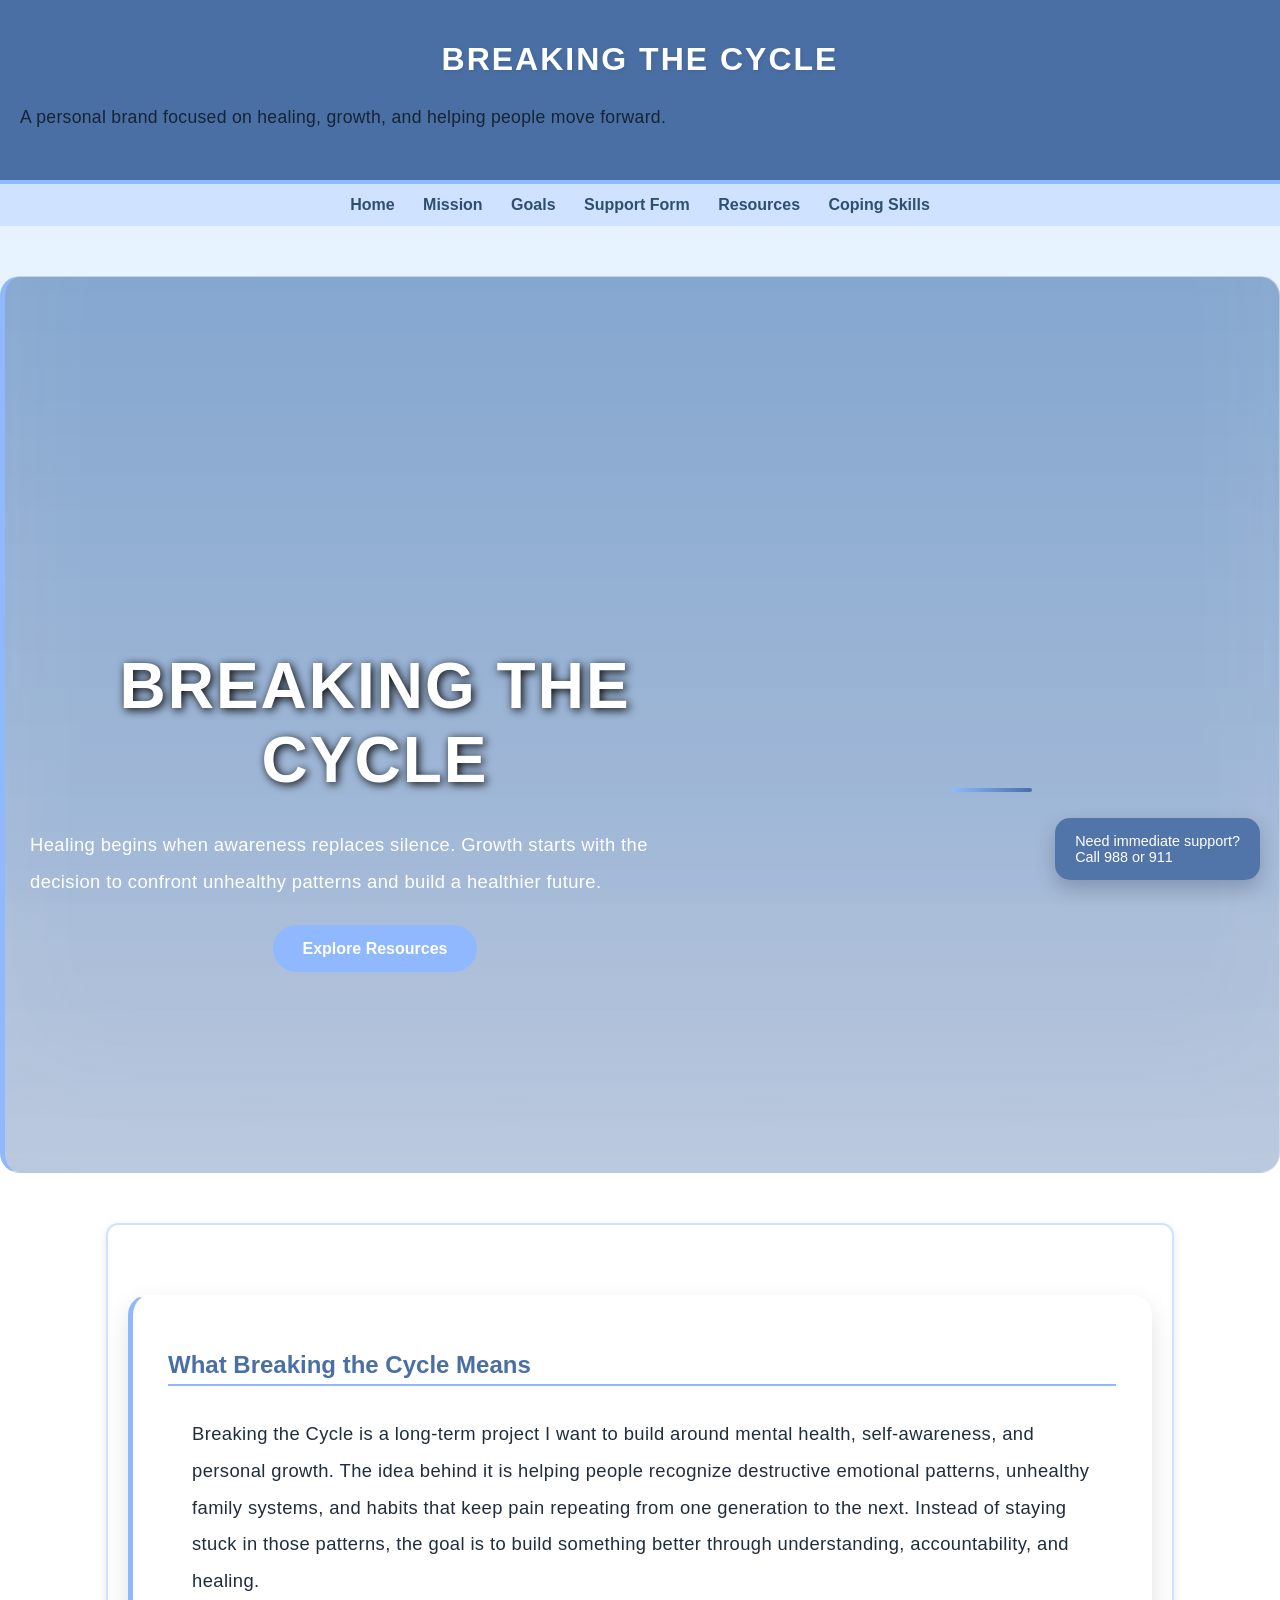
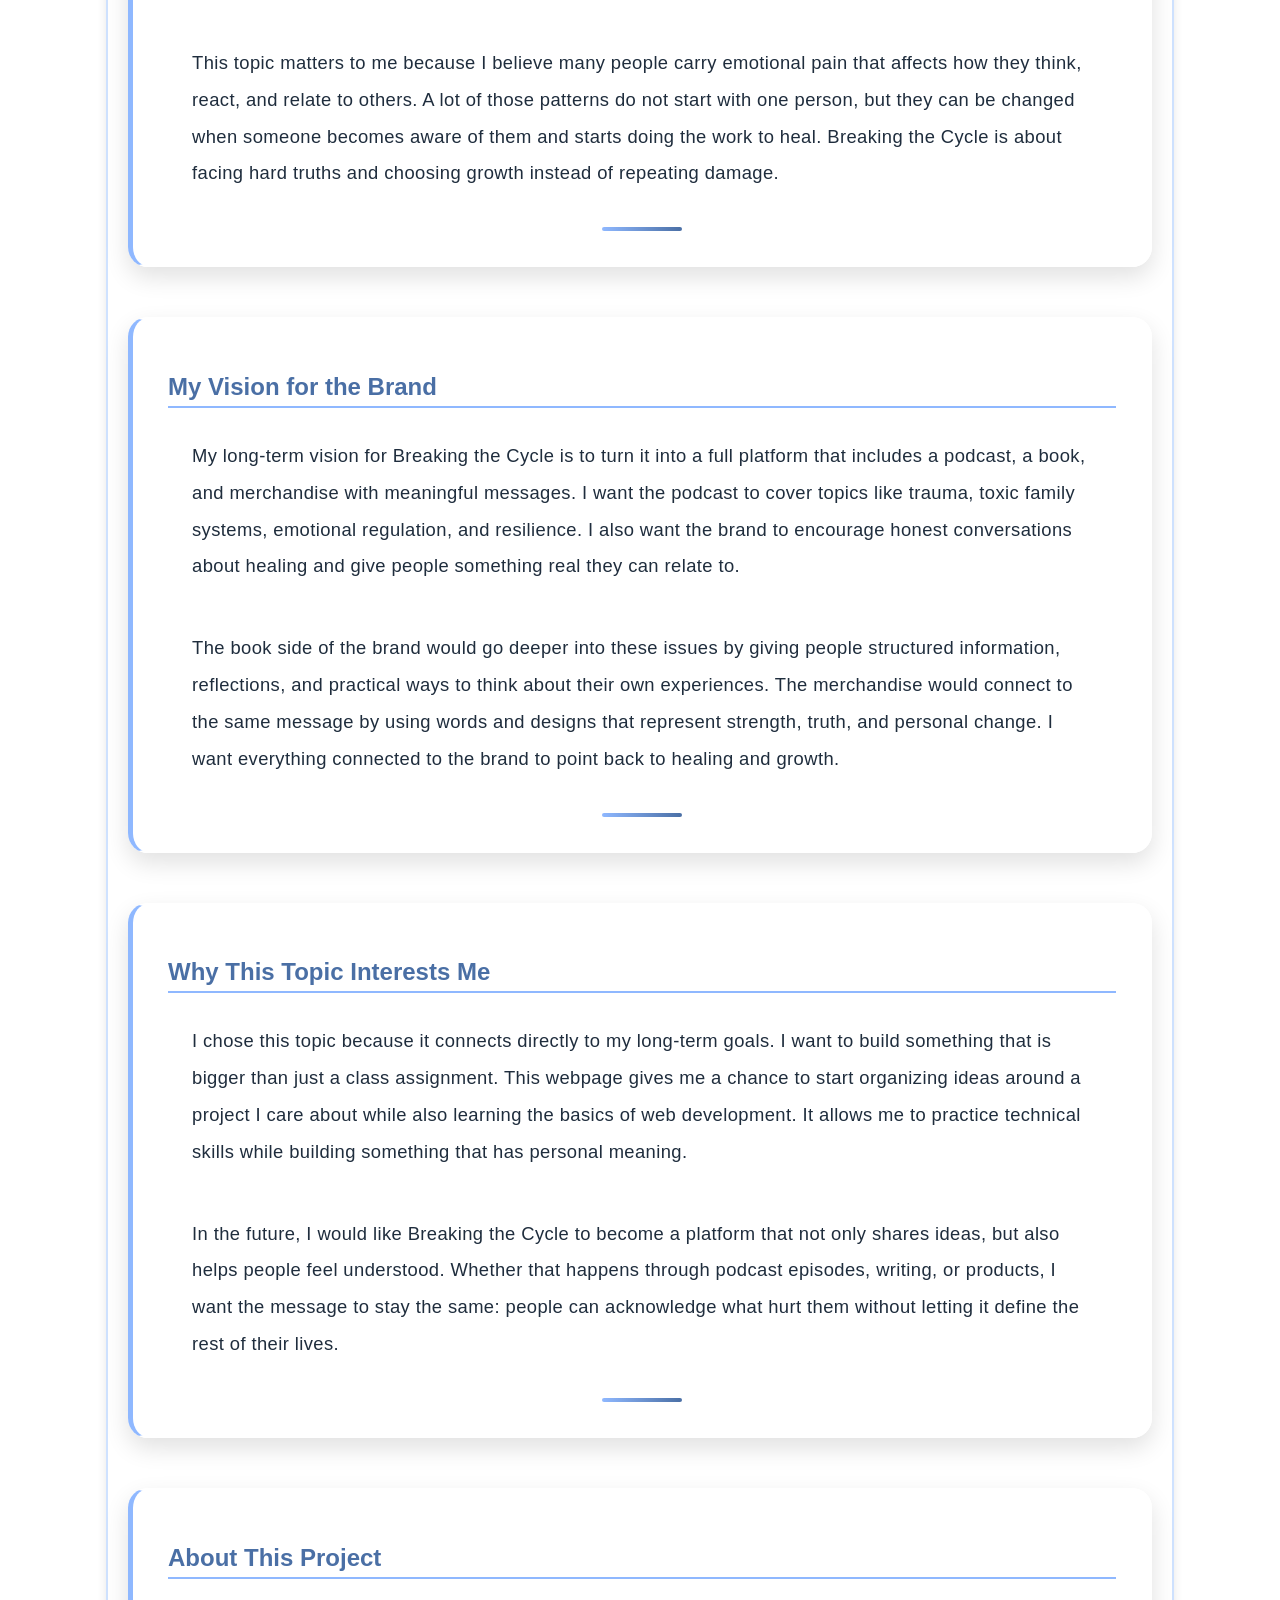
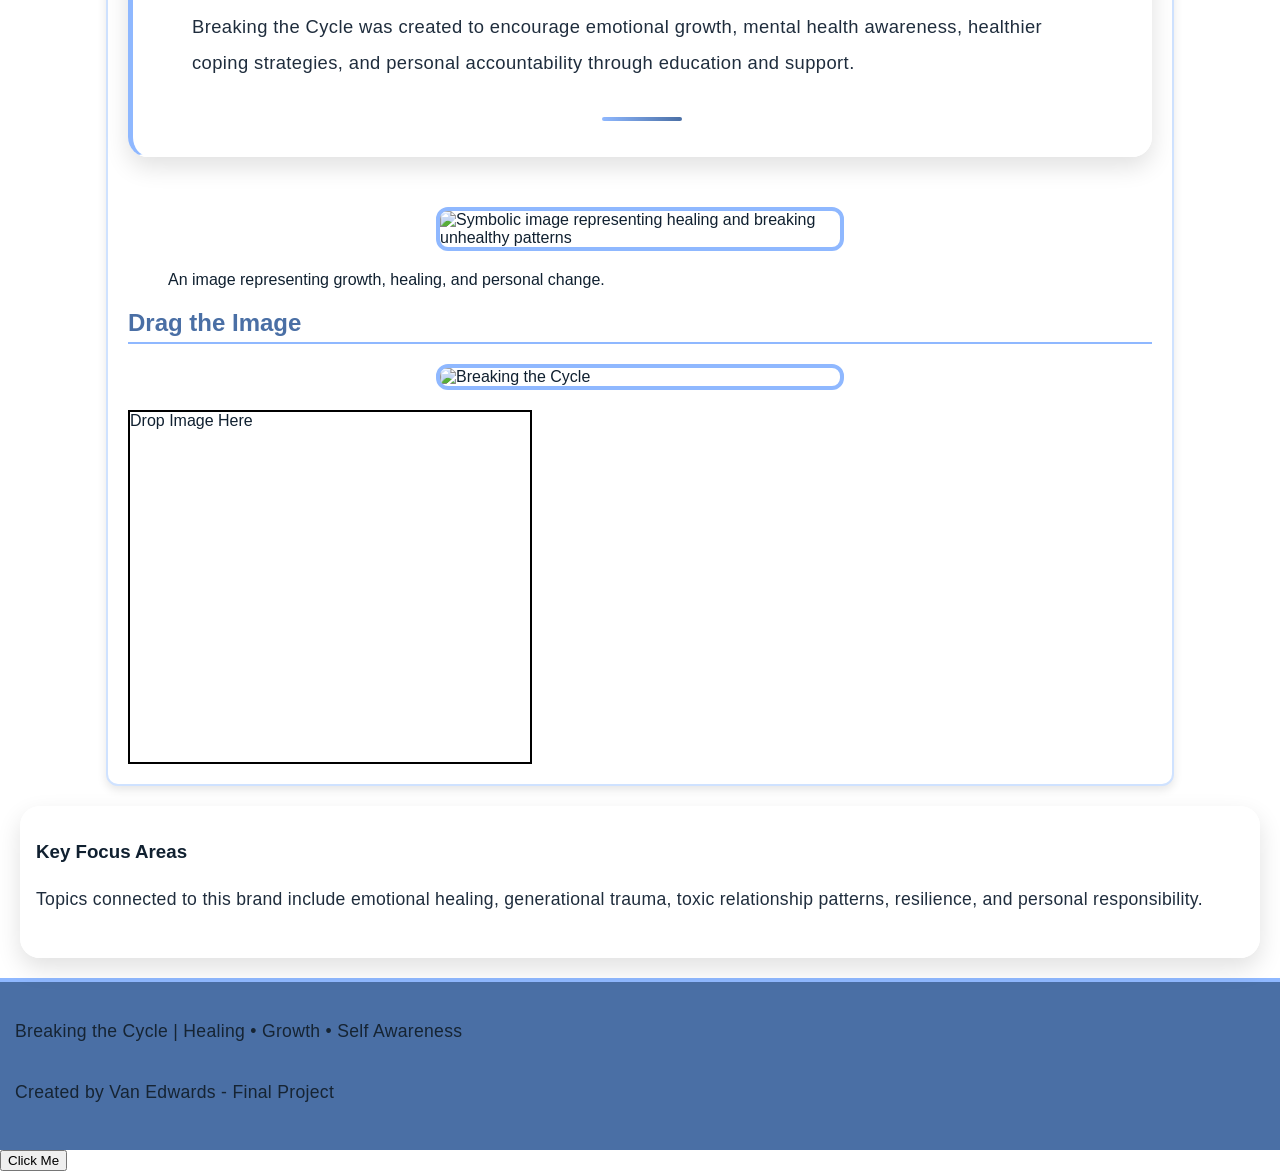
==== index.html @ 515f3003 "Rename EdwardsVanFinalProject.html to index.html" ====
<!DOCTYPE html>
<html lang="en">
<head>
<link rel="stylesheet" href="EdwardsVanStyleSheet.css">
  <meta charset="UTF-8">
  <meta name="author" content="Van Edwards">
  <meta name="keywords" content="Breaking the Cycle, mental health, personal growth, podcast, trauma recovery, emotional healing">
  <meta name="description" content="A webpage about Breaking the Cycle, a long-term brand focused on mental health, healing, and personal growth.">
  <meta name="viewport" content="width=device-width, initial-scale=1.0">
  <title>Breaking the Cycle</title>
</head>
<body>
  <header>
    <h1>Breaking the Cycle</h1>
    <p>A personal brand focused on healing, growth, and helping people move forward.</p>
  </header>

 <nav>
  <a href="EdwardsVanFinalProject.html">Home</a>
  <a href="mission.html">Mission</a>
  <a href="goals.html">Goals</a>
  <a href="form.html">Support Form</a>
  <a href="resources.html">Resources</a>
  <a href="coping.html">Coping Skills</a>
</nav>
<section class="hero">

    <div class="hero-content">

        <h1>Breaking the Cycle</h1>

        <p>
            Healing begins when awareness replaces silence.
            Growth starts with the decision to confront unhealthy
            patterns and build a healthier future.
        </p>

        <a href="resources.html" class="hero-button">
            Explore Resources
        </a>

    </div>

</section>
  <main>
    <section>
      <h2>What Breaking the Cycle Means</h2>
      <p>
        Breaking the Cycle is a long-term project I want to build around mental health, self-awareness, and personal growth.
        The idea behind it is helping people recognize destructive emotional patterns, unhealthy family systems, and habits
        that keep pain repeating from one generation to the next. Instead of staying stuck in those patterns, the goal is
        to build something better through understanding, accountability, and healing.
      </p>

      <p>
        This topic matters to me because I believe many people carry emotional pain that affects how they think, react,
        and relate to others. A lot of those patterns do not start with one person, but they can be changed when someone
        becomes aware of them and starts doing the work to heal. Breaking the Cycle is about facing hard truths and
        choosing growth instead of repeating damage.
      </p>
    </section>

    <section>
  <h2>My Vision for the Brand</h2>
  <p>
      My long-term vision for Breaking the Cycle is to turn it into a full platform that includes a podcast, a book,
      and merchandise with meaningful messages. I want the podcast to cover topics like trauma, toxic family systems,
      emotional regulation, and resilience. I also want the brand to encourage honest conversations about healing and
      give people something real they can relate to.
    </p>

    <p>
      The book side of the brand would go deeper into these issues by giving people structured information, reflections,
      and practical ways to think about their own experiences. The merchandise would connect to the same message by
      using words and designs that represent strength, truth, and personal change. I want everything connected to the
      brand to point back to healing and growth.
    </p>
</section>

    <section>
      <h2>Why This Topic Interests Me</h2>
      <p>
        I chose this topic because it connects directly to my long-term goals. I want to build something that is bigger
        than just a class assignment. This webpage gives me a chance to start organizing ideas around a project I care
        about while also learning the basics of web development. It allows me to practice technical skills while building
        something that has personal meaning.
      </p>

      <p>
        In the future, I would like Breaking the Cycle to become a platform that not only shares ideas, but also helps
        people feel understood. Whether that happens through podcast episodes, writing, or products, I want the message
        to stay the same: people can acknowledge what hurt them without letting it define the rest of their lives.
      </p>
    </section>
	<section>

<h2>About This Project</h2>

<p>
Breaking the Cycle was created to encourage emotional growth,
mental health awareness, healthier coping strategies,
and personal accountability through education and support.
</p>

</section>

    <figure>
      <img src="Images/breaking-cycle.jpg" alt="Symbolic image representing healing and breaking unhealthy patterns" width="400">
      <figcaption>An image representing growth, healing, and personal change.</figcaption>
    </figure>
  <h2>Drag the Image</h2>

<img id="drag1" src="Images/Cycle.jpg" draggable="true" ondragstart="drag(event)" width="200" alt="Breaking the Cycle">

<div id="dropzone"
ondrop="drop(event)"
ondragover="allowDrop(event)"
style="width:400px;height:350px;border:2px solid black;">
Drop Image Here
</div>
  </main>
  

  <aside>
    <h3>Key Focus Areas</h3>
    <p>
      Topics connected to this brand include emotional healing, generational trauma, toxic relationship patterns,
      resilience, and personal responsibility.
    </p>
  </aside>

 <footer>

<p>
Breaking the Cycle | Healing • Growth • Self Awareness
</p>

<p>
Created by Van Edwards - Final Project
</p>
  </footer>
  <script src="script.js"></script>
<button onclick="showMessage()">Click Me</button>
<div class="support-reminder">

Need immediate support?<br>
Call 988 or 911

</div>
</body>
</html>
---- EdwardsVanStyleSheet.css ----
body {

    background:
    linear-gradient(
    rgba(220,238,255,0.88),
    rgba(245,249,255,0.90)),

    url('https://images.unsplash.com/photo-1506744038136-46273834b3fb');

    background-size: cover;

    background-position: center;

    background-attachment: fixed;

    font-family: Arial, Helvetica, sans-serif;

    color: #1f2d3d;

    margin: 0;

    padding: 0;

    -webkit-font-smoothing: antialiased;

    text-rendering: optimizeLegibility;
}


/* ===== HEADER ===== */

header {
  background-color: #4a6fa5;
  color: white;
  text-align: center;
  padding: 20px;
  border-bottom: 4px solid #8fb8ff;
}

/* ===== NAVIGATION ===== */

nav {
  background-color: #cfe2ff;
  padding: 12px;
  text-align: center;
}

nav a {
  text-decoration: none;
  color: #2f4f6f;
  font-weight: bold;
  margin: 0 12px;
  display: inline-block;
  transition: all 0.3s ease;
}

section,
article,
aside {

    transition:
    transform 0.4s ease,
    box-shadow 0.4s ease;
}

section:hover,
article:hover,
aside:hover {

    transform: translateY(-8px);

    box-shadow:
    0 15px 35px rgba(0,0,0,0.15);
}


/* ===== MAIN CONTENT ===== */

main {
  width: 80%;
  margin: 20px auto;
  padding: 20px;
  background-color: white;
  border: 2px solid #cfe2ff;
  border-radius: 12px;
  box-shadow: 0px 4px 10px rgba(0, 0, 0, 0.1);

  animation: fadeIn 1s ease-in;
}

/* ===== HEADINGS ===== */

h1 {
  text-transform: uppercase;
  letter-spacing: 2px;
  text-shadow: 1px 1px 4px rgba(0,0,0,0.1);
}

h2 {
  color: #4a6fa5;
  border-bottom: 2px solid #8fb8ff;
  padding-bottom: 5px;
}

/* ===== PARAGRAPH STYLING ===== */

p {

    font-size: 1.1rem;

    line-height: 2;

    letter-spacing: 0.3px;

    color: #162433;

    font-weight: 500;

    margin-bottom: 25px;

    text-align: left;
}


/* ===== IMAGES ===== */

img {
  width: 400px;
  max-width: 100%;
  border: 4px solid #8fb8ff;
  border-radius: 12px;
  display: block;
  margin: 20px auto;
  transition: 0.3s ease;
}

img:hover {
  transform: scale(1.03);
}

/* ===== ASIDE ===== */

aside {
  background-color: #eef5ff;
  border: 2px dashed #8fb8ff;
  padding: 15px;
  margin: 20px;
  border-radius: 10px;
}

/* ===== FORMS ===== */

form {
  background-color: #f5f9ff;
  padding: 20px;
  border: 2px solid #8fb8ff;
  border-radius: 12px;
  width: 60%;
  margin: auto;
}

/* ===== INPUTS ===== */

input,
textarea {
  width: 100%;
  padding: 10px;
  margin-bottom: 12px;
  border: 1px solid #8fb8ff;
  border-radius: 8px;
}

/* ===== BUTTONS ===== */

input[type="submit"],
input[type="reset"] {
  background-color: #4a6fa5;
  color: white;
  border: none;
  cursor: pointer;
  transition: 0.3s ease;
}

input[type="submit"]:hover,
input[type="reset"]:hover {
  background-color: #2f4f6f;
  transform: scale(1.05);
}

/* ===== FOOTER ===== */

footer {
  background-color: #4a6fa5;
  color: white;
  text-align: center;
  padding: 15px;
  margin-top: 20px;
  border-top: 4px solid #8fb8ff;
}

/* ===== ANIMATION ===== */

@keyframes fadeIn {
  from {
    opacity: 0;
  }

  to {
    opacity: 1;
  }
}/* ===== MOBILE RESPONSIVE DESIGN ===== */

@media screen and (max-width: 768px) {

  body {
    font-size: 16px;
  }

  nav a {
    display: block;
    margin: 10px 0;
  }

  main {
    width: 95%;
    padding: 10px;
  }

  form {
    width: 95%;
  }

  img {
    width: 100%;
    height: auto;
  }
}
/* ===== HERO SECTION ===== */

.hero {

    min-height: 80vh;

    padding-top: 140px;

    background:
    linear-gradient(
    rgba(52,104,168,0.55),
    rgba(91,125,177,0.45)),

    url('https://images.unsplash.com/photo-1506744038136-46273834b3fb');

    background-size: cover;

    background-position: center;

    display: flex;

    justify-content: center;

    align-items: center;

    text-align: center;

    color: white;

    padding-left: 20px;
    padding-right: 20px;
	box-shadow:
inset 0 -100px 120px rgba(255,255,255,0.08);
}



/* Hero Content */

.hero-content {
    max-width: 700px;

    animation: fadeUp 1.5s ease;
}

/* Hero Title */

.hero h1 {
    font-size: 4rem;
    margin-bottom: 20px;

    text-shadow: 2px 2px 10px black;
}

/* Hero Paragraph */

.hero p {
    font-size: 1.4rem;
    line-height: 1.8;

    margin-bottom: 30px;
}

/* Hero Button */

.hero-button {

    background-color: #8fb8ff;

    color: white;

    padding: 15px 30px;

    text-decoration: none;

    border-radius: 50px;

    font-weight: bold;

    transition: 0.4s ease;
}

/* Hover */

.hero-button:hover {

    background-color: white;

    color: #2f4f6f;

    transform: scale(1.1);
}

/* Animation */

@keyframes fadeUp {

    from {
        opacity: 0;
        transform: translateY(40px);
    }

    to {
        opacity: 1;
        transform: translateY(0px);
    }
}
/* ===== GLASS EFFECT ===== */

section,
article,
aside {

    backdrop-filter: blur(10px);

    background:
    rgba(255,255,255,0.92);

    border:
    1px solid rgba(255,255,255,0.35);

    box-shadow:
    0 10px 25px rgba(0,0,0,0.12);

    border-radius: 20px;
}
.hero p,
section p {

    font-size: 1.15rem;

    line-height: 2;

    letter-spacing: 0.4px;

    max-width: 850px;

    margin-left: auto;
    margin-right: auto;
}
/* ===== TEXT SECTIONS ===== */

section p {

    max-width: 900px;

    margin-left: auto;
    margin-right: auto;

    padding: 10px 5px;
}
/* ===== PARAGRAPH HOVER ===== */

section:hover p {

    color: #1f2d3d;
}
/* ===== EMPHASIS BORDER ===== */

section {

    border-left:
    5px solid #8fb8ff;
}
/* ===== SECTION SPACING ===== */

section {

    margin-top: 50px;
    margin-bottom: 50px;

    padding: 35px;
}
/* ===== SECTION GLOW ===== */

section:hover {

    box-shadow:
    0 12px 30px rgba(143,184,255,0.25);
}
/* ===== PAGE LOAD ===== */

body {

    animation:
    pageFade 1s ease;
}

@keyframes pageFade {

    from {
        opacity: 0;
    }

    to {
        opacity: 1;
    }
}
/* ===== SECTION DIVIDER ===== */

section {

    position: relative;
}

section::after {

    content: "";

    display: block;

    width: 80px;

    height: 4px;

    margin: 25px auto 0 auto;

    border-radius: 10px;

    background:
    linear-gradient(to right,
    #8fb8ff,
    #4a6fa5);
}
/* ===== SUPPORT REMINDER ===== */

.support-reminder {

    position: fixed;

    bottom: 20px;
    right: 20px;

    background:
    rgba(74,111,165,0.92);

    color: white;

    padding: 15px 20px;

    border-radius: 15px;

    box-shadow:
    0 8px 20px rgba(0,0,0,0.2);

    font-size: 0.9rem;

    z-index: 9999;

    backdrop-filter: blur(10px);
}
/* ===== FADE SECTIONS ===== */

section,
article,
aside {

    animation:
    fadeUp 1s ease;
}
/* ===== PAGE BANNERS ===== */

.page-banner {

    text-align: center;

    padding: 120px 20px 60px 20px;

    color: white;

    background:
    linear-gradient(
    rgba(52,104,168,0.55),
    rgba(91,125,177,0.45));
}

.page-banner h1 {

    font-size: 3rem;

    margin-bottom: 15px;

    color: white;

    text-shadow:
    2px 2px 8px rgba(0,0,0,0.5);
}

.page-banner p {

    color:
    rgba(255,255,255,0.92);

    font-size: 1.2rem;

    max-width: 700px;

    margin: auto;
}/* ===== FIX TEXT COLORS ===== */

main p,
section p,
article p,
aside p {

    color: #1f2d3d;
}/* ===== FORCE NORMAL TEXT COLORS ===== */

main,
section,
article,
aside {

    color: #102030;
}
/* Keep banners white */

.hero h1,
.hero p,
.page-banner h1,
.page-banner p {

    color: white;
}
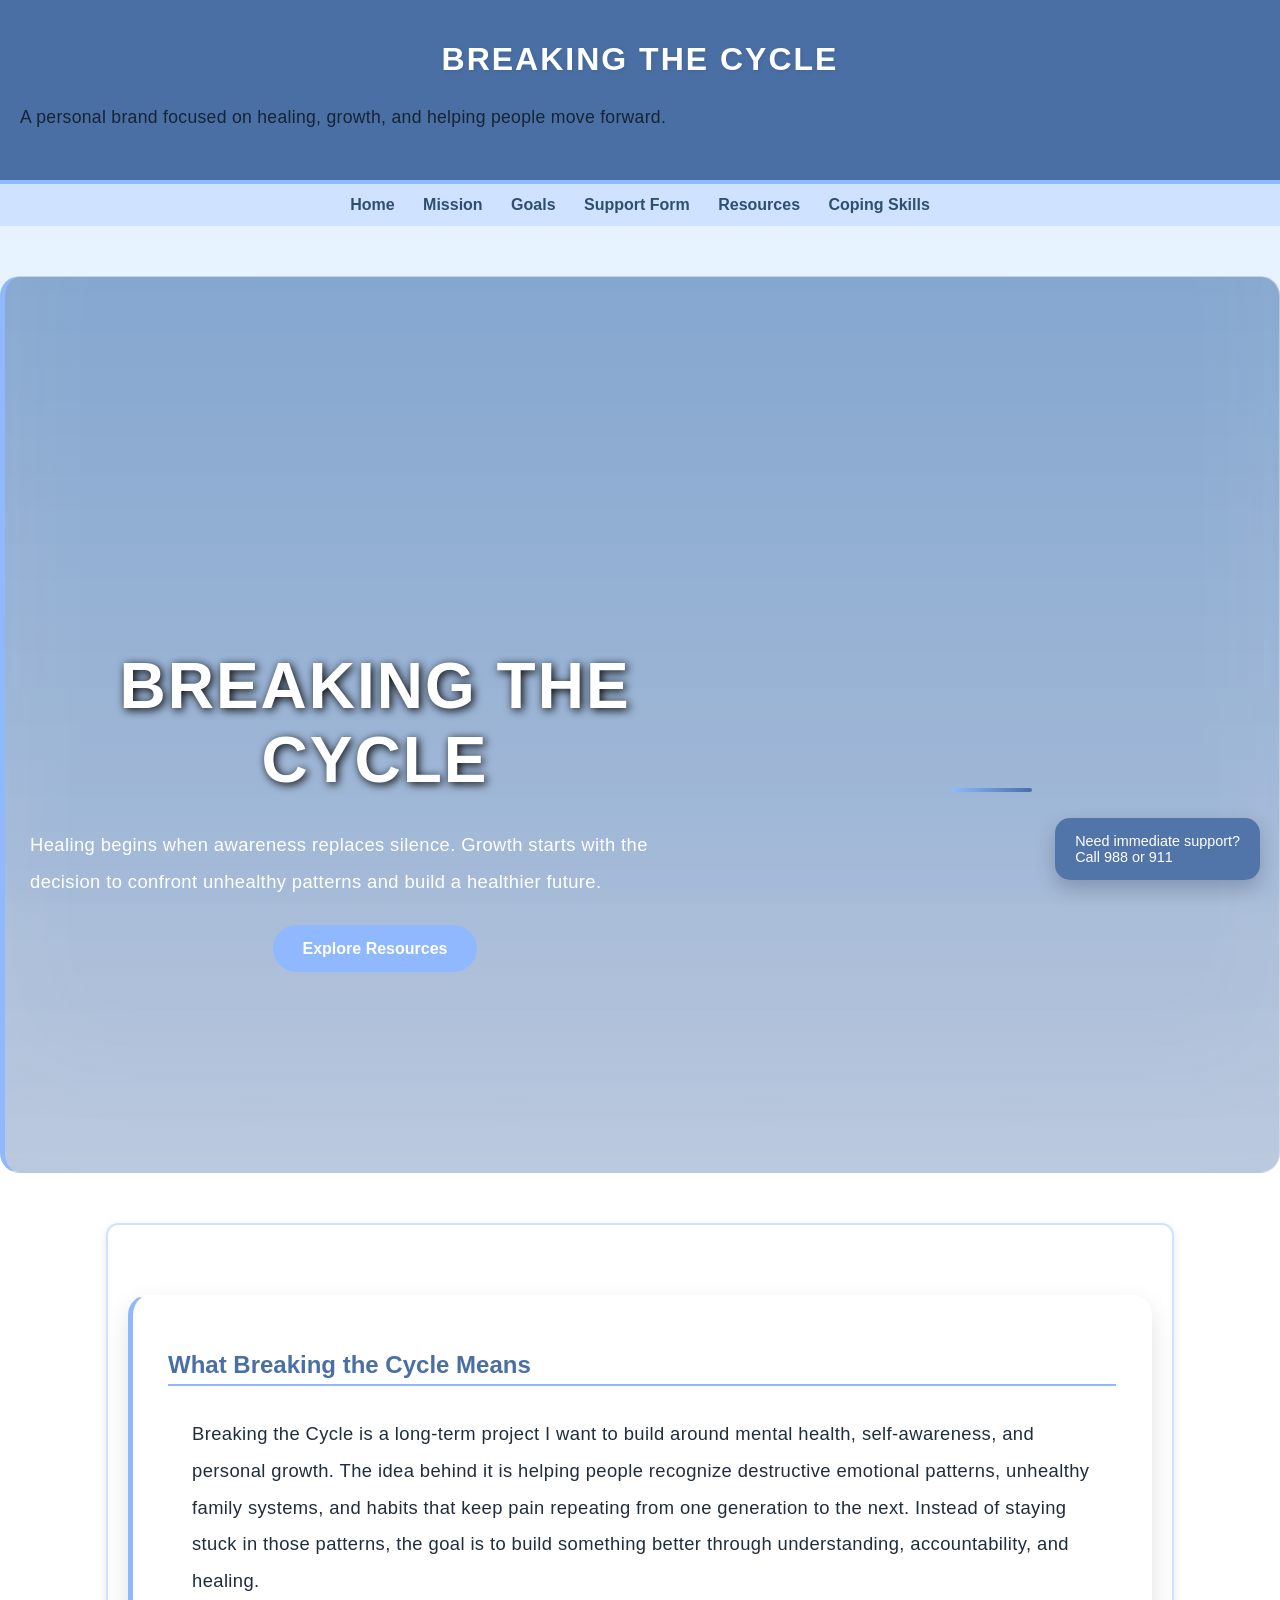
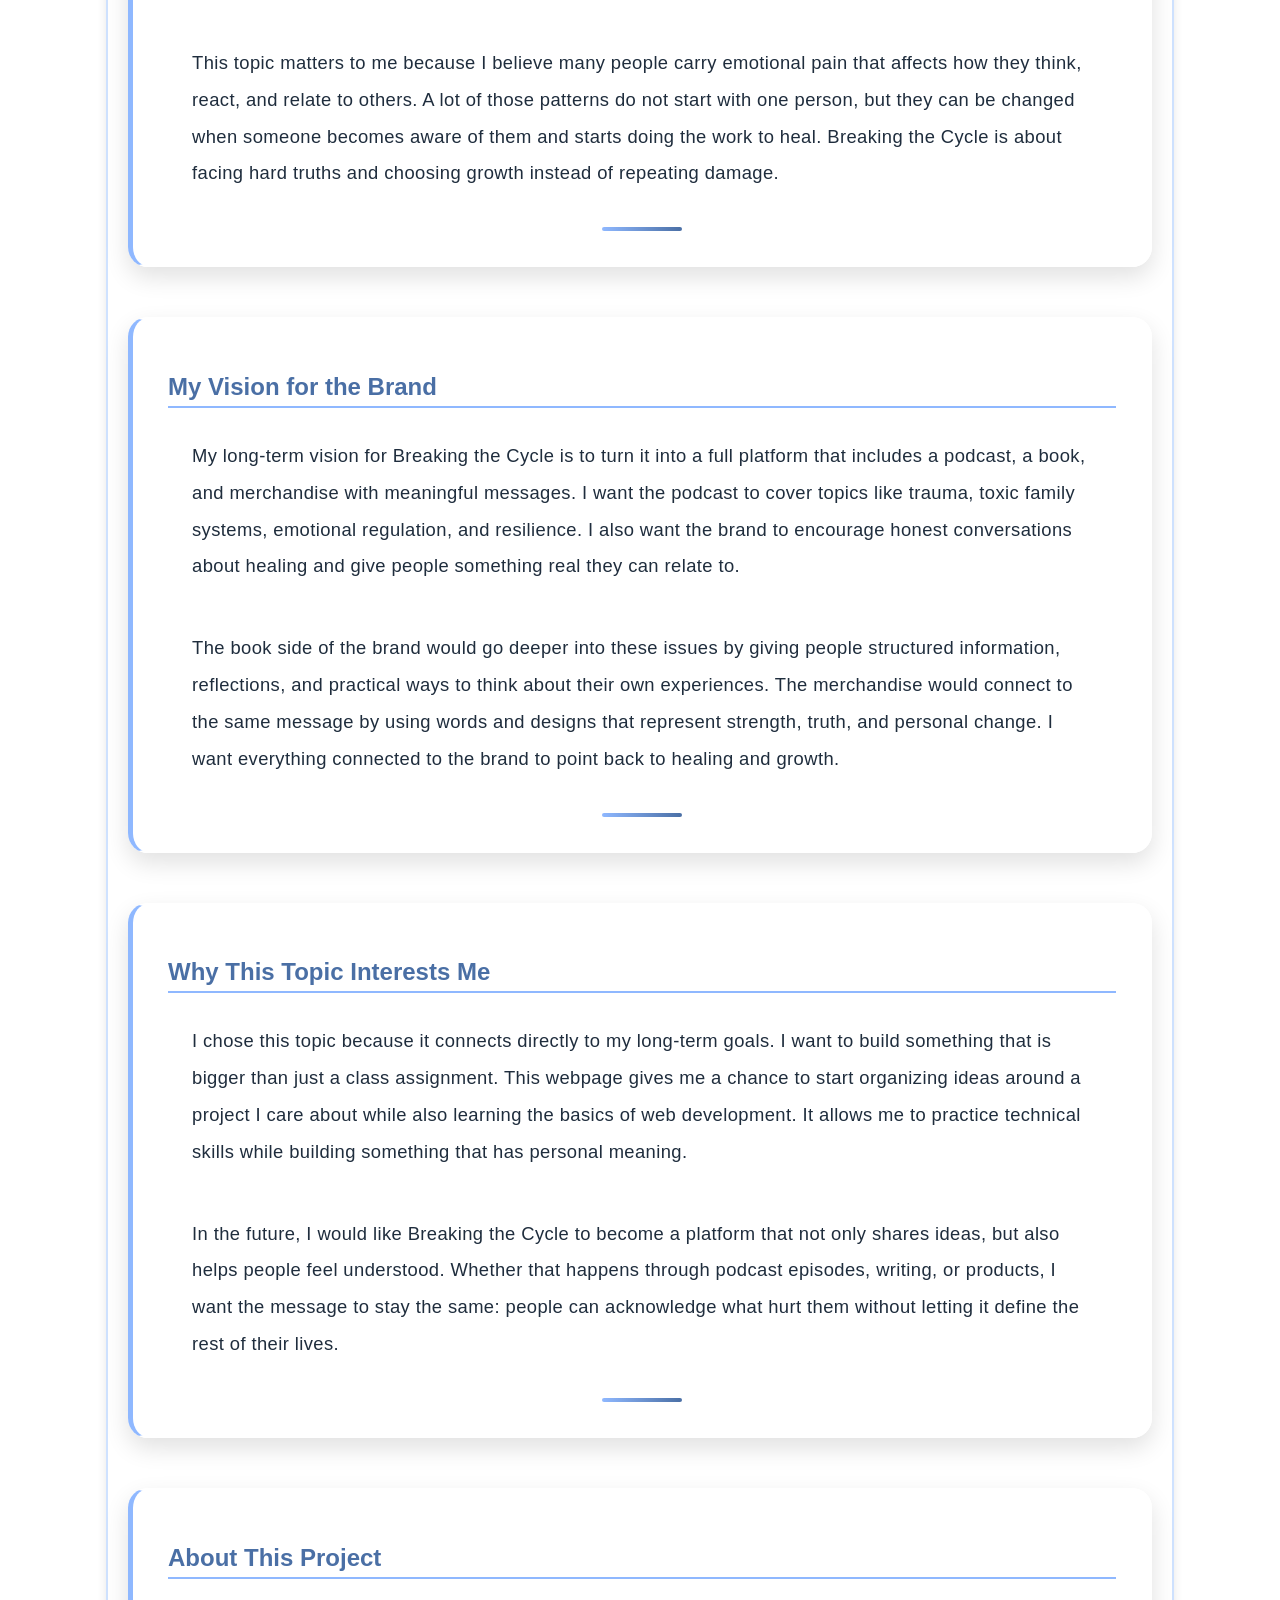
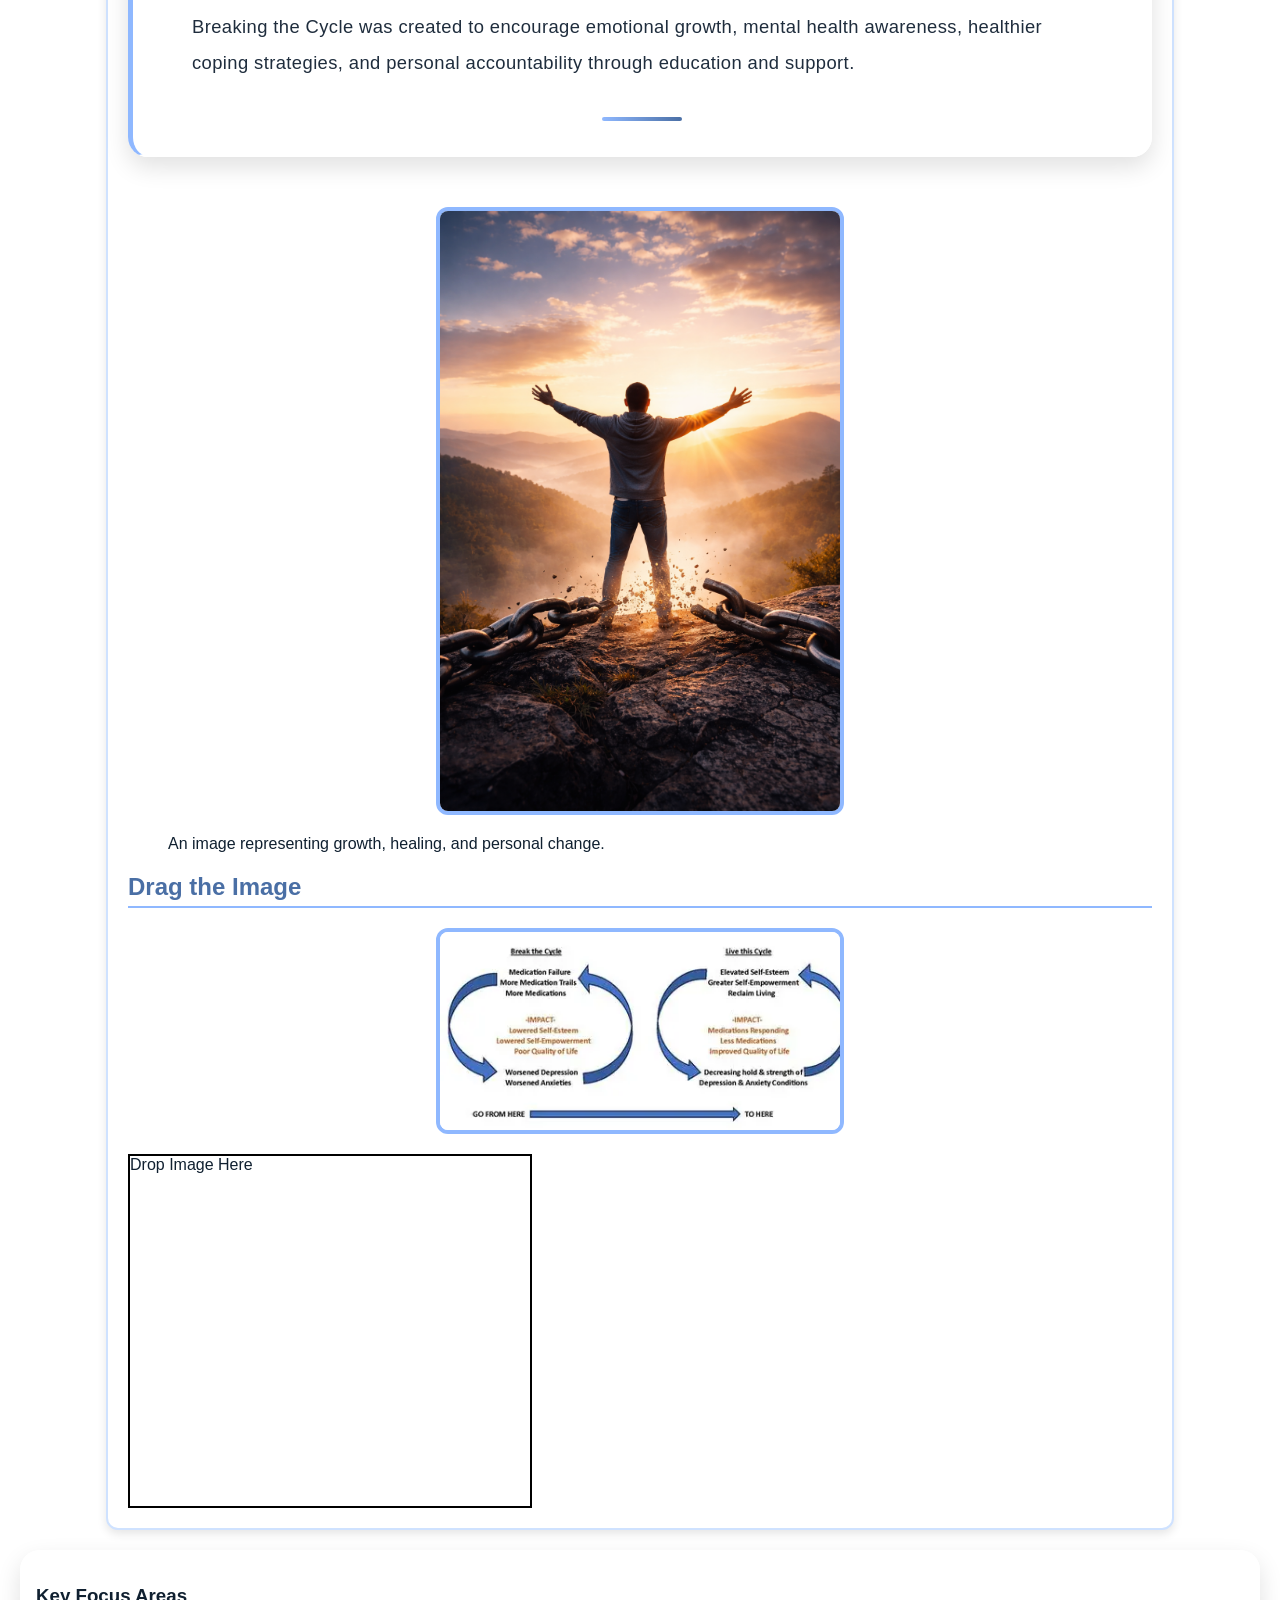
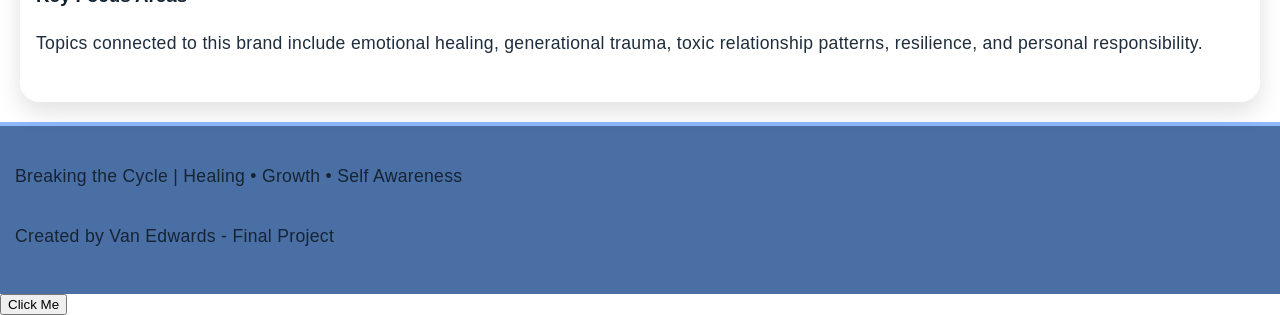
==== commit e45b0f8b: "Update index.html" ====
--- a/index.html
+++ b/index.html
@@ -1,7 +1,7 @@
 <!DOCTYPE html>
 <html lang="en">
 <head>
-<link rel="stylesheet" href="EdwardsVanStyleSheet.css">
+<link rel="stylesheet" href="Styles.css">
   <meta charset="UTF-8">
   <meta name="author" content="Van Edwards">
   <meta name="keywords" content="Breaking the Cycle, mental health, personal growth, podcast, trauma recovery, emotional healing">
@@ -16,7 +16,7 @@
   </header>
 
  <nav>
-  <a href="EdwardsVanFinalProject.html">Home</a>
+  <a href="index.html">Home</a>
   <a href="mission.html">Mission</a>
   <a href="goals.html">Goals</a>
   <a href="form.html">Support Form</a>
@@ -105,12 +105,12 @@
 </section>
 
     <figure>
-      <img src="Images/breaking-cycle.jpg" alt="Symbolic image representing healing and breaking unhealthy patterns" width="400">
+      <img src="breaking-cycle.jpg" alt="Symbolic image representing healing and breaking unhealthy patterns" width="400">
       <figcaption>An image representing growth, healing, and personal change.</figcaption>
     </figure>
   <h2>Drag the Image</h2>
 
-<img id="drag1" src="Images/Cycle.jpg" draggable="true" ondragstart="drag(event)" width="200" alt="Breaking the Cycle">
+<img id="drag1" src="Cycle.jpg" draggable="true" ondragstart="drag(event)" width="200" alt="Breaking the Cycle">
 
 <div id="dropzone"
 ondrop="drop(event)"
--- a/Styles.css
+++ b/Styles.css
@@ -0,0 +1,561 @@
+body {
+
+    background:
+    linear-gradient(
+    rgba(220,238,255,0.88),
+    rgba(245,249,255,0.90)),
+
+    url('https://images.unsplash.com/photo-1506744038136-46273834b3fb');
+
+    background-size: cover;
+
+    background-position: center;
+
+    background-attachment: fixed;
+
+    font-family: Arial, Helvetica, sans-serif;
+
+    color: #1f2d3d;
+
+    margin: 0;
+
+    padding: 0;
+
+    -webkit-font-smoothing: antialiased;
+
+    text-rendering: optimizeLegibility;
+}
+
+
+/* ===== HEADER ===== */
+
+header {
+  background-color: #4a6fa5;
+  color: white;
+  text-align: center;
+  padding: 20px;
+  border-bottom: 4px solid #8fb8ff;
+}
+
+/* ===== NAVIGATION ===== */
+
+nav {
+  background-color: #cfe2ff;
+  padding: 12px;
+  text-align: center;
+}
+
+nav a {
+  text-decoration: none;
+  color: #2f4f6f;
+  font-weight: bold;
+  margin: 0 12px;
+  display: inline-block;
+  transition: all 0.3s ease;
+}
+
+section,
+article,
+aside {
+
+    transition:
+    transform 0.4s ease,
+    box-shadow 0.4s ease;
+}
+
+section:hover,
+article:hover,
+aside:hover {
+
+    transform: translateY(-8px);
+
+    box-shadow:
+    0 15px 35px rgba(0,0,0,0.15);
+}
+
+
+/* ===== MAIN CONTENT ===== */
+
+main {
+  width: 80%;
+  margin: 20px auto;
+  padding: 20px;
+  background-color: white;
+  border: 2px solid #cfe2ff;
+  border-radius: 12px;
+  box-shadow: 0px 4px 10px rgba(0, 0, 0, 0.1);
+
+  animation: fadeIn 1s ease-in;
+}
+
+/* ===== HEADINGS ===== */
+
+h1 {
+  text-transform: uppercase;
+  letter-spacing: 2px;
+  text-shadow: 1px 1px 4px rgba(0,0,0,0.1);
+}
+
+h2 {
+  color: #4a6fa5;
+  border-bottom: 2px solid #8fb8ff;
+  padding-bottom: 5px;
+}
+
+/* ===== PARAGRAPH STYLING ===== */
+
+p {
+
+    font-size: 1.1rem;
+
+    line-height: 2;
+
+    letter-spacing: 0.3px;
+
+    color: #162433;
+
+    font-weight: 500;
+
+    margin-bottom: 25px;
+
+    text-align: left;
+}
+
+
+/* ===== IMAGES ===== */
+
+img {
+  width: 400px;
+  max-width: 100%;
+  border: 4px solid #8fb8ff;
+  border-radius: 12px;
+  display: block;
+  margin: 20px auto;
+  transition: 0.3s ease;
+}
+
+img:hover {
+  transform: scale(1.03);
+}
+
+/* ===== ASIDE ===== */
+
+aside {
+  background-color: #eef5ff;
+  border: 2px dashed #8fb8ff;
+  padding: 15px;
+  margin: 20px;
+  border-radius: 10px;
+}
+
+/* ===== FORMS ===== */
+
+form {
+  background-color: #f5f9ff;
+  padding: 20px;
+  border: 2px solid #8fb8ff;
+  border-radius: 12px;
+  width: 60%;
+  margin: auto;
+}
+
+/* ===== INPUTS ===== */
+
+input,
+textarea {
+  width: 100%;
+  padding: 10px;
+  margin-bottom: 12px;
+  border: 1px solid #8fb8ff;
+  border-radius: 8px;
+}
+
+/* ===== BUTTONS ===== */
+
+input[type="submit"],
+input[type="reset"] {
+  background-color: #4a6fa5;
+  color: white;
+  border: none;
+  cursor: pointer;
+  transition: 0.3s ease;
+}
+
+input[type="submit"]:hover,
+input[type="reset"]:hover {
+  background-color: #2f4f6f;
+  transform: scale(1.05);
+}
+
+/* ===== FOOTER ===== */
+
+footer {
+  background-color: #4a6fa5;
+  color: white;
+  text-align: center;
+  padding: 15px;
+  margin-top: 20px;
+  border-top: 4px solid #8fb8ff;
+}
+
+/* ===== ANIMATION ===== */
+
+@keyframes fadeIn {
+  from {
+    opacity: 0;
+  }
+
+  to {
+    opacity: 1;
+  }
+}/* ===== MOBILE RESPONSIVE DESIGN ===== */
+
+@media screen and (max-width: 768px) {
+
+  body {
+    font-size: 16px;
+  }
+
+  nav a {
+    display: block;
+    margin: 10px 0;
+  }
+
+  main {
+    width: 95%;
+    padding: 10px;
+  }
+
+  form {
+    width: 95%;
+  }
+
+  img {
+    width: 100%;
+    height: auto;
+  }
+}
+/* ===== HERO SECTION ===== */
+
+.hero {
+
+    min-height: 80vh;
+
+    padding-top: 140px;
+
+    background:
+    linear-gradient(
+    rgba(52,104,168,0.55),
+    rgba(91,125,177,0.45)),
+
+    url('https://images.unsplash.com/photo-1506744038136-46273834b3fb');
+
+    background-size: cover;
+
+    background-position: center;
+
+    display: flex;
+
+    justify-content: center;
+
+    align-items: center;
+
+    text-align: center;
+
+    color: white;
+
+    padding-left: 20px;
+    padding-right: 20px;
+	box-shadow:
+inset 0 -100px 120px rgba(255,255,255,0.08);
+}
+
+
+
+/* Hero Content */
+
+.hero-content {
+    max-width: 700px;
+
+    animation: fadeUp 1.5s ease;
+}
+
+/* Hero Title */
+
+.hero h1 {
+    font-size: 4rem;
+    margin-bottom: 20px;
+
+    text-shadow: 2px 2px 10px black;
+}
+
+/* Hero Paragraph */
+
+.hero p {
+    font-size: 1.4rem;
+    line-height: 1.8;
+
+    margin-bottom: 30px;
+}
+
+/* Hero Button */
+
+.hero-button {
+
+    background-color: #8fb8ff;
+
+    color: white;
+
+    padding: 15px 30px;
+
+    text-decoration: none;
+
+    border-radius: 50px;
+
+    font-weight: bold;
+
+    transition: 0.4s ease;
+}
+
+/* Hover */
+
+.hero-button:hover {
+
+    background-color: white;
+
+    color: #2f4f6f;
+
+    transform: scale(1.1);
+}
+
+/* Animation */
+
+@keyframes fadeUp {
+
+    from {
+        opacity: 0;
+        transform: translateY(40px);
+    }
+
+    to {
+        opacity: 1;
+        transform: translateY(0px);
+    }
+}
+/* ===== GLASS EFFECT ===== */
+
+section,
+article,
+aside {
+
+    backdrop-filter: blur(10px);
+
+    background:
+    rgba(255,255,255,0.92);
+
+    border:
+    1px solid rgba(255,255,255,0.35);
+
+    box-shadow:
+    0 10px 25px rgba(0,0,0,0.12);
+
+    border-radius: 20px;
+}
+.hero p,
+section p {
+
+    font-size: 1.15rem;
+
+    line-height: 2;
+
+    letter-spacing: 0.4px;
+
+    max-width: 850px;
+
+    margin-left: auto;
+    margin-right: auto;
+}
+/* ===== TEXT SECTIONS ===== */
+
+section p {
+
+    max-width: 900px;
+
+    margin-left: auto;
+    margin-right: auto;
+
+    padding: 10px 5px;
+}
+/* ===== PARAGRAPH HOVER ===== */
+
+section:hover p {
+
+    color: #1f2d3d;
+}
+/* ===== EMPHASIS BORDER ===== */
+
+section {
+
+    border-left:
+    5px solid #8fb8ff;
+}
+/* ===== SECTION SPACING ===== */
+
+section {
+
+    margin-top: 50px;
+    margin-bottom: 50px;
+
+    padding: 35px;
+}
+/* ===== SECTION GLOW ===== */
+
+section:hover {
+
+    box-shadow:
+    0 12px 30px rgba(143,184,255,0.25);
+}
+/* ===== PAGE LOAD ===== */
+
+body {
+
+    animation:
+    pageFade 1s ease;
+}
+
+@keyframes pageFade {
+
+    from {
+        opacity: 0;
+    }
+
+    to {
+        opacity: 1;
+    }
+}
+/* ===== SECTION DIVIDER ===== */
+
+section {
+
+    position: relative;
+}
+
+section::after {
+
+    content: "";
+
+    display: block;
+
+    width: 80px;
+
+    height: 4px;
+
+    margin: 25px auto 0 auto;
+
+    border-radius: 10px;
+
+    background:
+    linear-gradient(to right,
+    #8fb8ff,
+    #4a6fa5);
+}
+/* ===== SUPPORT REMINDER ===== */
+
+.support-reminder {
+
+    position: fixed;
+
+    bottom: 20px;
+    right: 20px;
+
+    background:
+    rgba(74,111,165,0.92);
+
+    color: white;
+
+    padding: 15px 20px;
+
+    border-radius: 15px;
+
+    box-shadow:
+    0 8px 20px rgba(0,0,0,0.2);
+
+    font-size: 0.9rem;
+
+    z-index: 9999;
+
+    backdrop-filter: blur(10px);
+}
+/* ===== FADE SECTIONS ===== */
+
+section,
+article,
+aside {
+
+    animation:
+    fadeUp 1s ease;
+}
+/* ===== PAGE BANNERS ===== */
+
+.page-banner {
+
+    text-align: center;
+
+    padding: 120px 20px 60px 20px;
+
+    color: white;
+
+    background:
+    linear-gradient(
+    rgba(52,104,168,0.55),
+    rgba(91,125,177,0.45));
+}
+
+.page-banner h1 {
+
+    font-size: 3rem;
+
+    margin-bottom: 15px;
+
+    color: white;
+
+    text-shadow:
+    2px 2px 8px rgba(0,0,0,0.5);
+}
+
+.page-banner p {
+
+    color:
+    rgba(255,255,255,0.92);
+
+    font-size: 1.2rem;
+
+    max-width: 700px;
+
+    margin: auto;
+}/* ===== FIX TEXT COLORS ===== */
+
+main p,
+section p,
+article p,
+aside p {
+
+    color: #1f2d3d;
+}/* ===== FORCE NORMAL TEXT COLORS ===== */
+
+main,
+section,
+article,
+aside {
+
+    color: #102030;
+}
+/* Keep banners white */
+
+.hero h1,
+.hero p,
+.page-banner h1,
+.page-banner p {
+
+    color: white;
+}
